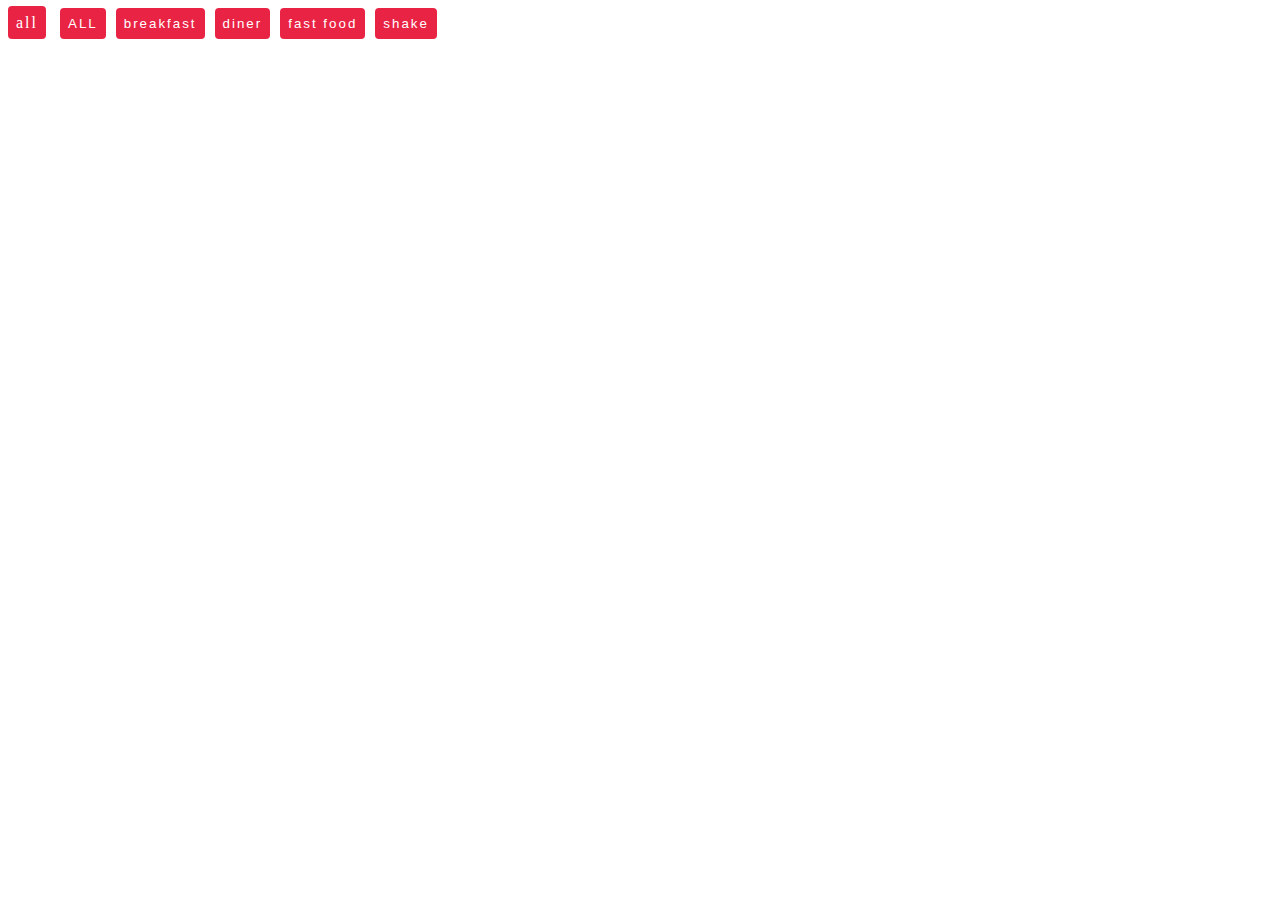
==== debug/index.html @ 913ecfbd "debug and add button dynamically" ====
<!DOCTYPE html>
<html lang="en">
<head>
    <meta charset="UTF-8">
    <meta http-equiv="X-UA-Compatible" content="IE=edge">
    <meta name="viewport" content="width=device-width, initial-scale=1.0">
    <title>Document</title>
</head>
<style>
    body{
        /* background-color: black; */
    }
    .btns{
    padding: .5rem;
    background: rgb(233, 35, 68);
    border: none;
    color: white;
    border-radius: 4px;
    margin-right: 10px;
    cursor: pointer;
    letter-spacing: 2px;
}
</style>
<body>
    <div
    class="filterbtn"
    data-aos="fade-down"
    data-aos-duration="1500"
  >
  <span class="btns">all</span>
  </div>

  <script src="script.js"></script>
</body>
</html>
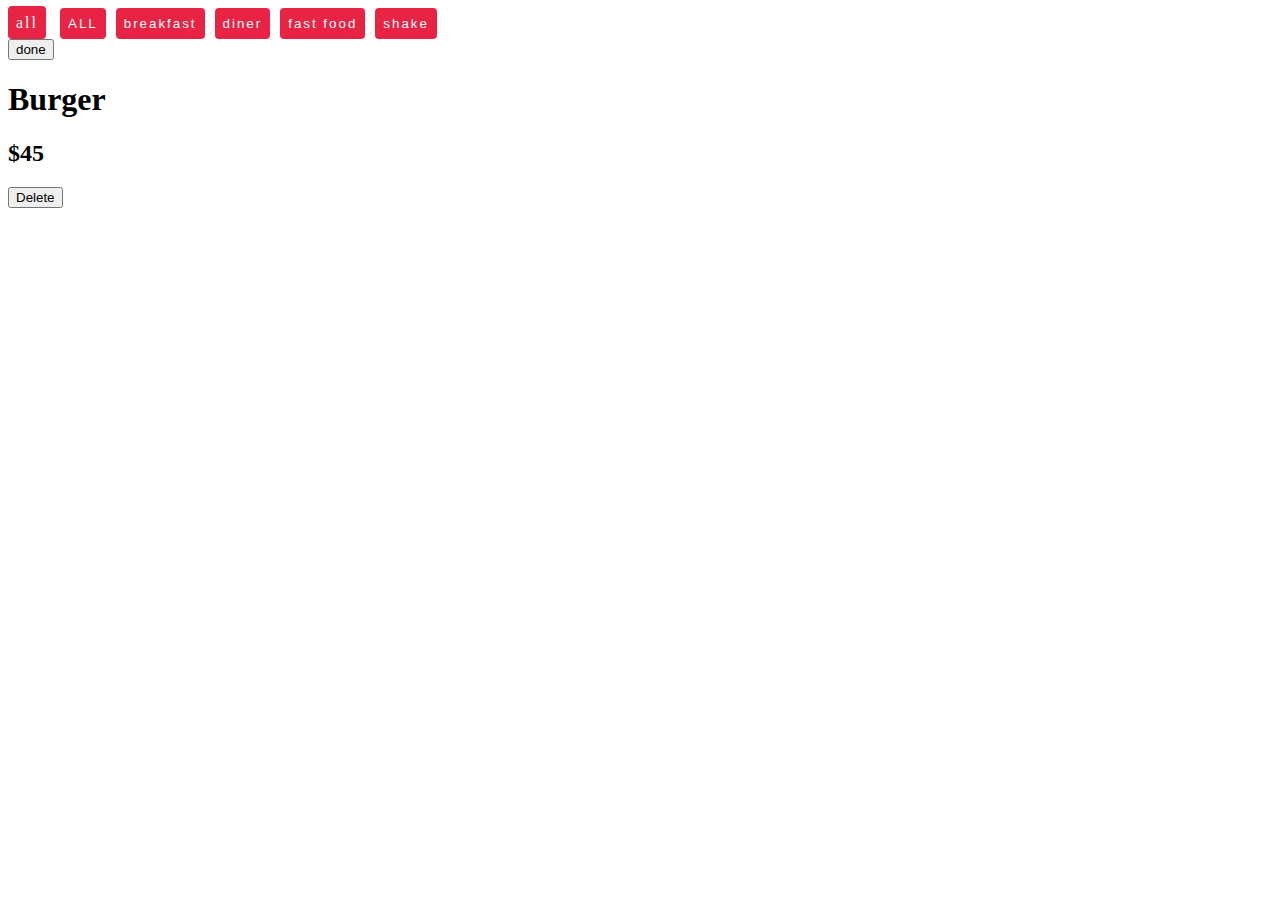
==== commit 58d936ec: "cart functionality modified" ====
--- a/debug/index.html
+++ b/debug/index.html
@@ -29,7 +29,19 @@
   >
   <span class="btns">all</span>
   </div>
-
+  <div class="cartInput">
+    <button id="done">done</button>
+    <div class="inputheading">
+      <h1 id ="itemTitle" >Burger</h1>
+    </div>
+    <div class="inputprice">
+      <h2>$45</h2>
+    </div>
+    <div class="quantity">
+      
+    </div>
+    <button id="exit" type="button">Delete</button>
+  </div>
   <script src="script.js"></script>
 </body>
 </html>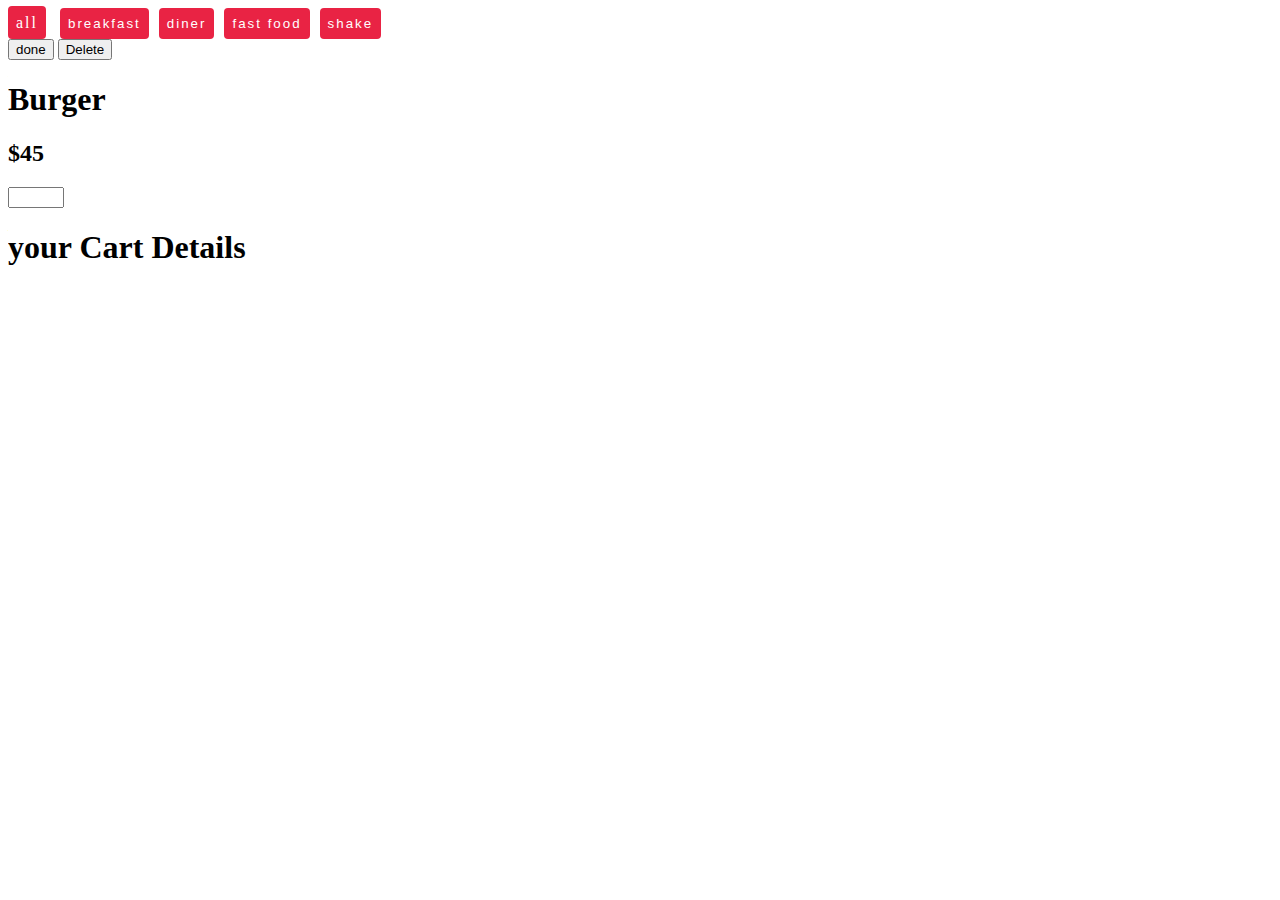
==== commit caa887bf: "modified files" ====
--- a/debug/index.html
+++ b/debug/index.html
@@ -31,6 +31,7 @@
   </div>
   <div class="cartInput">
     <button id="done">done</button>
+    <button id="exit" type="button">Delete</button>
     <div class="inputheading">
       <h1 id ="itemTitle" >Burger</h1>
     </div>
@@ -38,9 +39,14 @@
       <h2>$45</h2>
     </div>
     <div class="quantity">
-      
+      <input type="number" id="quantity" min="1" max="20">
     </div>
-    <button id="exit" type="button">Delete</button>
+    
+  </div>
+  <div id="yourCart">
+    <h1>your Cart Details</h1>
+    <h2 id="yourCartItem"></h2>
+    <h2 id="yourCartItemValue"></h2>
   </div>
   <script src="script.js"></script>
 </body>
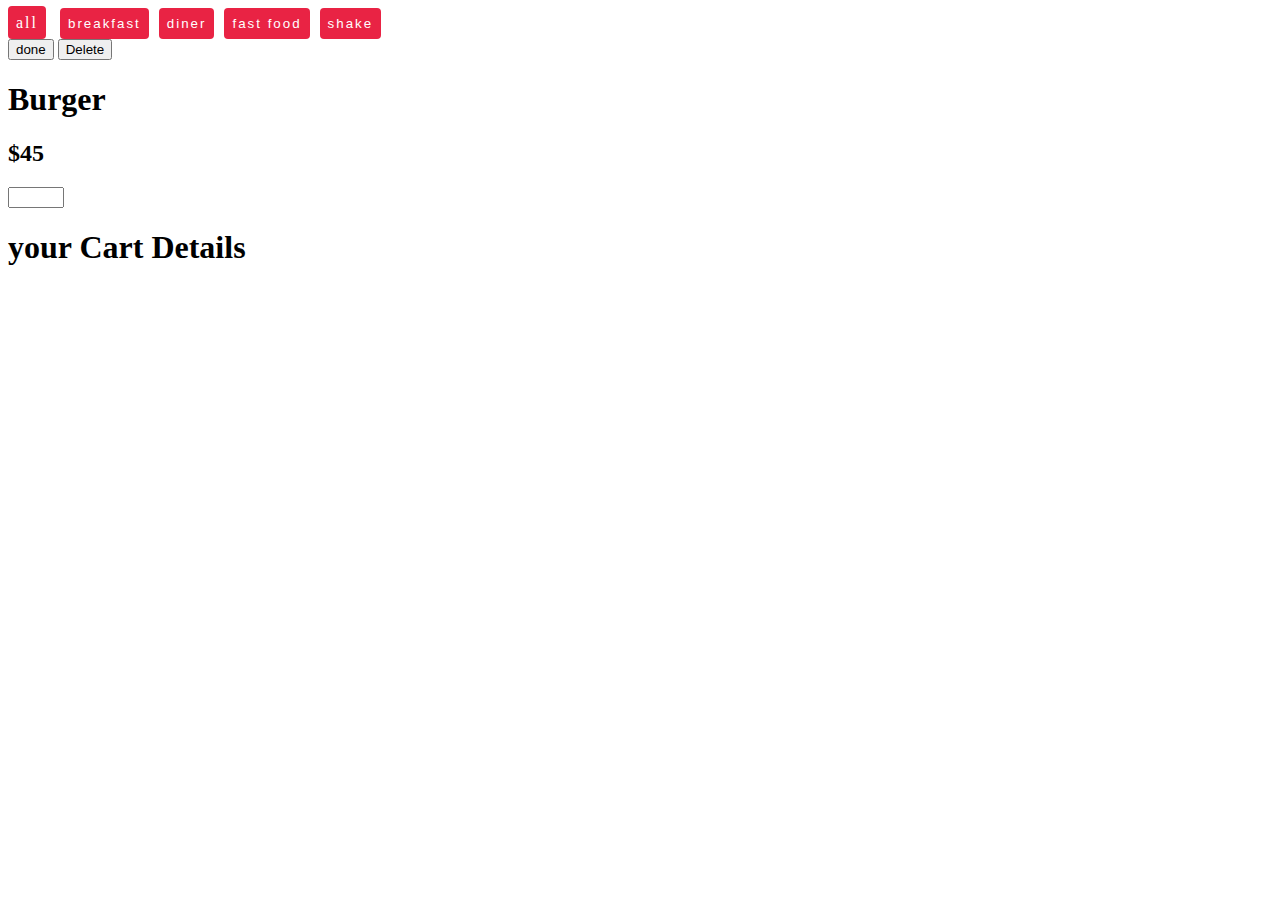
==== commit a55f0d81: "bugs fixed" ====
--- a/debug/index.html
+++ b/debug/index.html
@@ -7,9 +7,6 @@
     <title>Document</title>
 </head>
 <style>
-    body{
-        /* background-color: black; */
-    }
     .btns{
     padding: .5rem;
     background: rgb(233, 35, 68);
